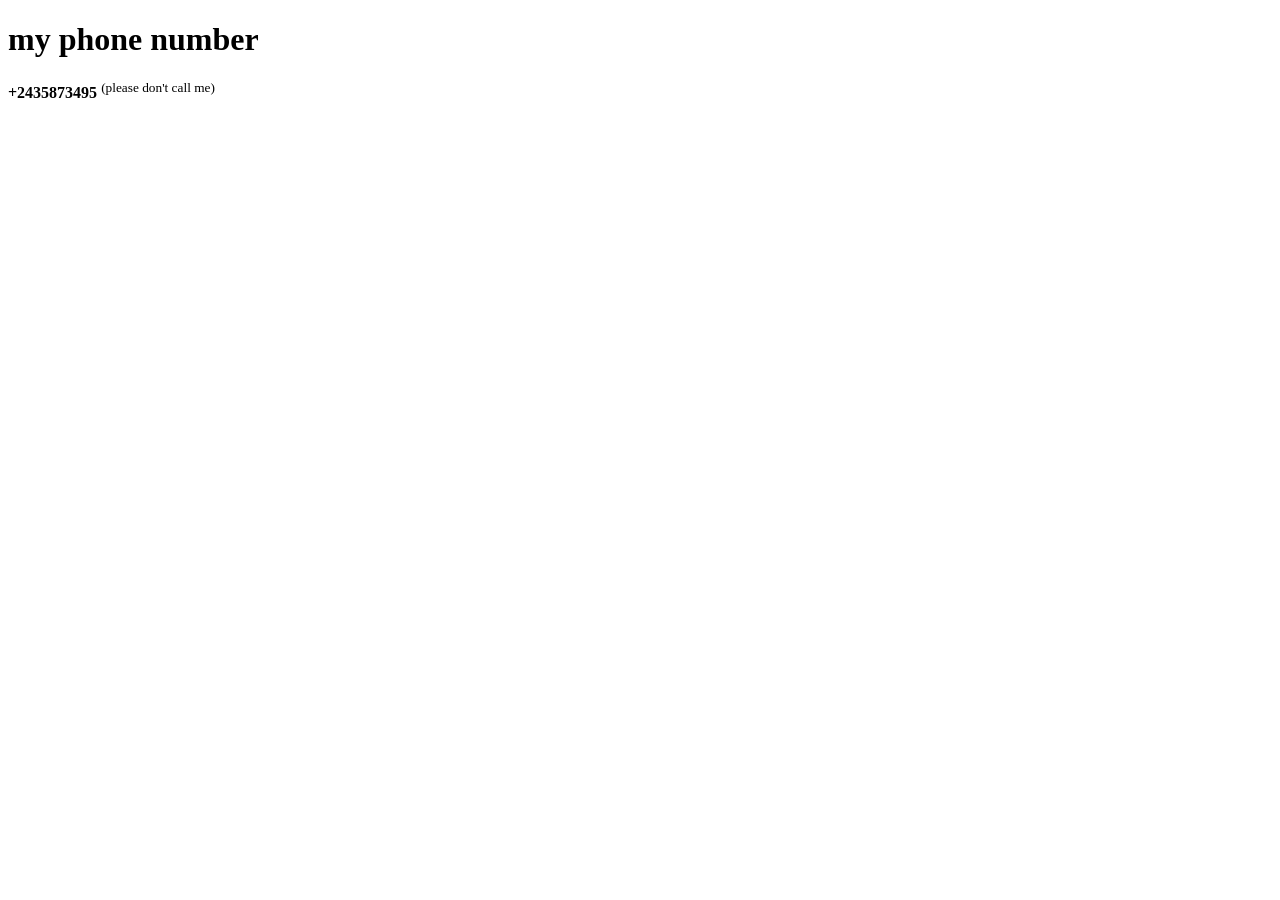
==== About me/pages/contact.html @ 18605fef "HTML for HW 19.1" ====
<!DOCTYPE html>
<html lang="en">
  <head>
    <meta charset="UTF-8" />
    <meta name="viewport" content="width=device-width, initial-scale=1.0" />
    <title>Contact</title>
  </head>
  <body>
    <h1>my phone number</h1>
    <p>
      <strong>+2435873495 </strong>
      <span><sup>(please don't call me)</sup></span>
    </p>
  </body>
</html>
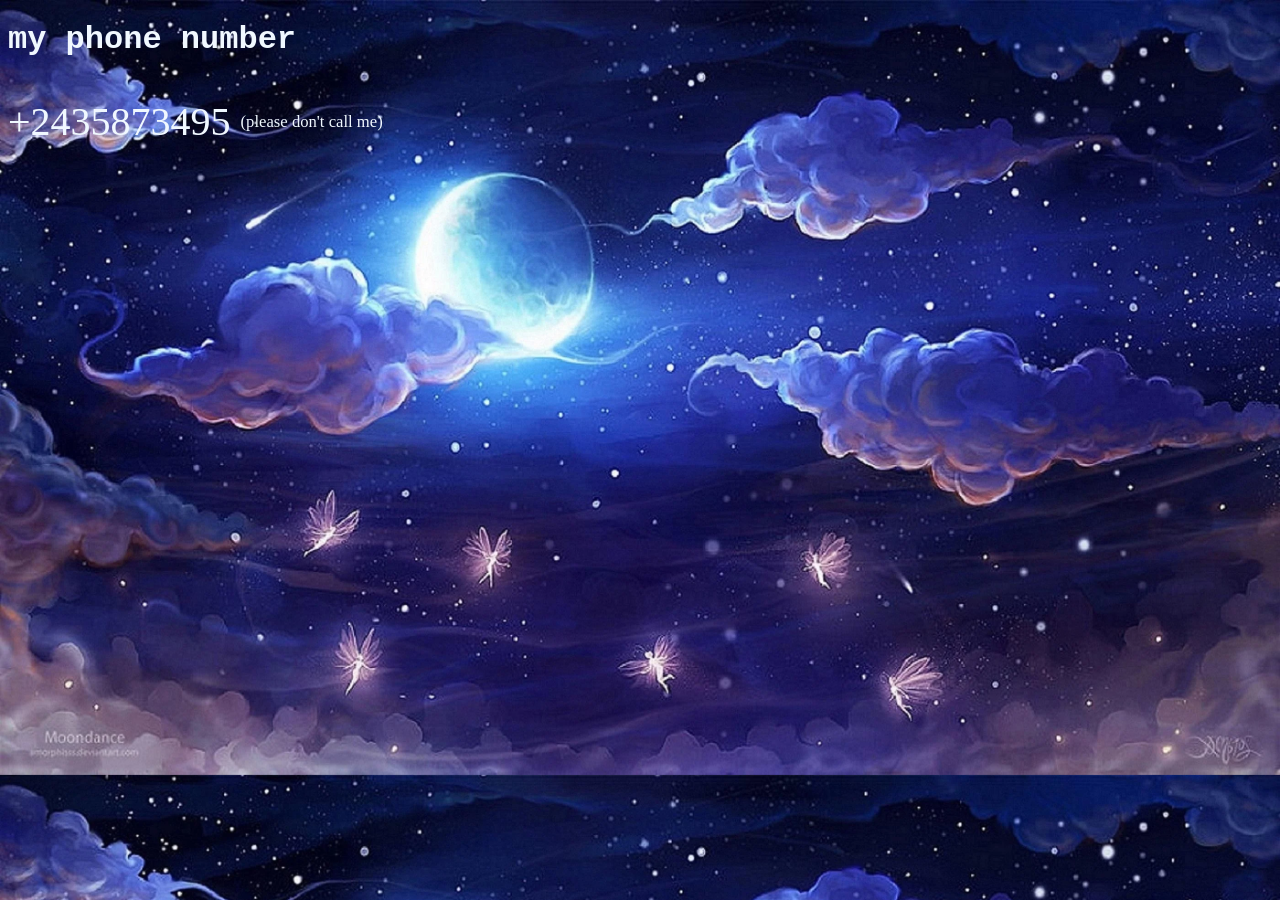
==== commit b8f05f51: "add css styles" ====
--- a/About me/pages/contact.html
+++ b/About me/pages/contact.html
@@ -4,12 +4,13 @@
     <meta charset="UTF-8" />
     <meta name="viewport" content="width=device-width, initial-scale=1.0" />
     <title>Contact</title>
+    <link rel="stylesheet" href="/About me/style.css">
   </head>
   <body>
     <h1>my phone number</h1>
-    <p>
-      <strong>+2435873495 </strong>
-      <span><sup>(please don't call me)</sup></span>
+    <p class="number">
+      +2435873495
+      <span class="number_span"><sup>(please don't call me)</sup></span>
     </p>
   </body>
 </html>
--- a/About me/style.css
+++ b/About me/style.css
@@ -0,0 +1,85 @@
+body{
+  background-image: url("photo/background.webp");
+  background-size: cover;
+}
+
+.menu{
+  font-size: 30px;
+  text-decoration: none;
+  color: aliceblue;
+}
+
+h1{
+  color: aliceblue;
+  font-family:'Courier New', Courier, monospace;
+}
+
+.menu_list{
+  max-width: fit-content;
+  padding: 20px;
+  box-shadow: 0px 0px 50px 40px rgb(151, 82, 211);
+  background-color: rgba(157, 117, 200, 0.882);
+  border-radius: 10px;
+}
+
+#span_ak{
+  color: rgb(39, 77, 39);
+  font-style: italic;
+  font-size: 20px;
+
+  box-shadow: 0px 0px 50px 40px rgb(82, 211, 153);
+  background-color: rgba(124, 229, 173, 0.882);
+  border-radius: 10px;
+  padding: 2px;
+}
+
+.about{
+  display: flex;
+  justify-content: center;
+}
+
+.my_photo{
+  width: 300px;
+  height: auto;
+  border-radius: 20%;
+  border-style: double;
+}
+
+.description{
+  font-size: 20px;
+  margin-left: 10%;
+  padding: 30px;
+
+  display: flex;
+  flex-direction: column;
+  align-items: center;
+
+  color: rgb(9, 39, 65);
+  box-shadow: 0px 0px 50px 50px rgb(82, 155, 211);
+  background-color: rgba(150, 163, 182, 0.56);
+  border-radius: 50%;
+  backdrop-filter: blur(20px);
+}
+
+.number{
+  font-size: 40px;
+  color: aliceblue;
+}
+
+.number_span{
+  font-size: 20px;
+}
+
+table{
+  margin: auto;
+  font-size: 25px;
+  color:beige;
+  background-color: rgba(228, 196, 255, 0.448);
+  text-align: center;
+}
+
+td > img{
+  width: 100%;
+  object-fit: cover;
+  height: 400px;
+}
